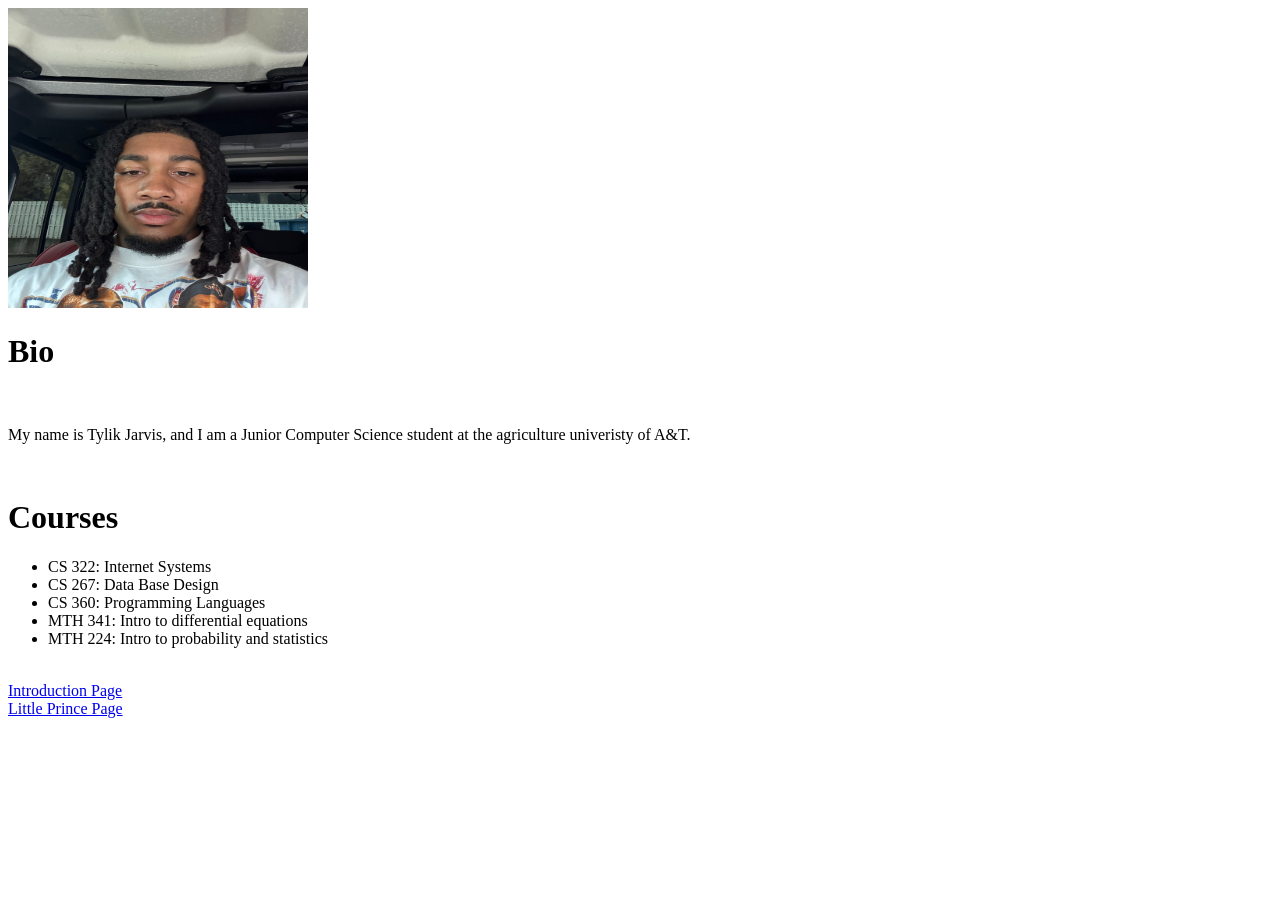
==== tjarvis.github.io/index.html @ 5375bdc7 "Add files via upload" ====
<!DOCTYPE html>
<html>
<head>
    <title>My Web Page</title>
   
</head>
<body>
    
    <img src="img/face.jpeg" alt = "Starting Image" width="300" height="300">
    <h1>Bio</h1>
    <br>
    <p>My name is Tylik Jarvis, and I am a Junior Computer Science student at the agriculture univeristy of A&T.</p>
    <br>
    <h1>Courses</h1>
    <ul>
        <li>CS 322: Internet Systems</li>
        <li>CS 267: Data Base Design </li>
        <li>CS 360: Programming Languages</li>
        <li>MTH 341: Intro to differential equations</li>
        <li>MTH 224: Intro to probability and statistics</li>
    </ul>
    <br>

    <a href="introduction.html"> Introduction Page</a>
    <br>
    <a href="little_prince.html"> Little Prince Page</a>
</body>
</html>
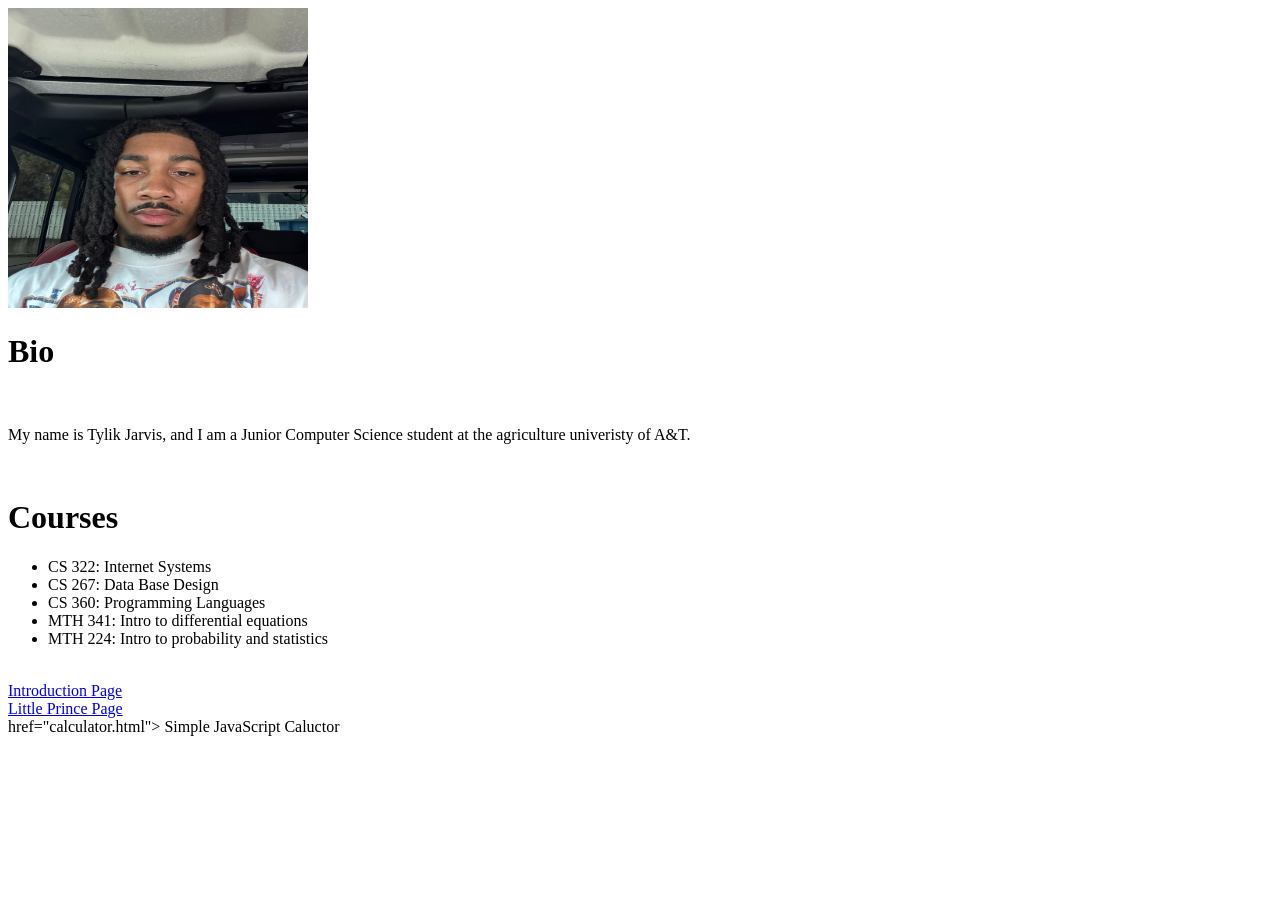
==== commit 410976a8: "Update index.html" ====
--- a/tjarvis.github.io/index.html
+++ b/tjarvis.github.io/index.html
@@ -24,5 +24,7 @@
     <a href="introduction.html"> Introduction Page</a>
     <br>
     <a href="little_prince.html"> Little Prince Page</a>
+    <br>
+    <a> href="calculator.html"> Simple JavaScript Caluctor</a>
 </body>
-</html>+</html>
